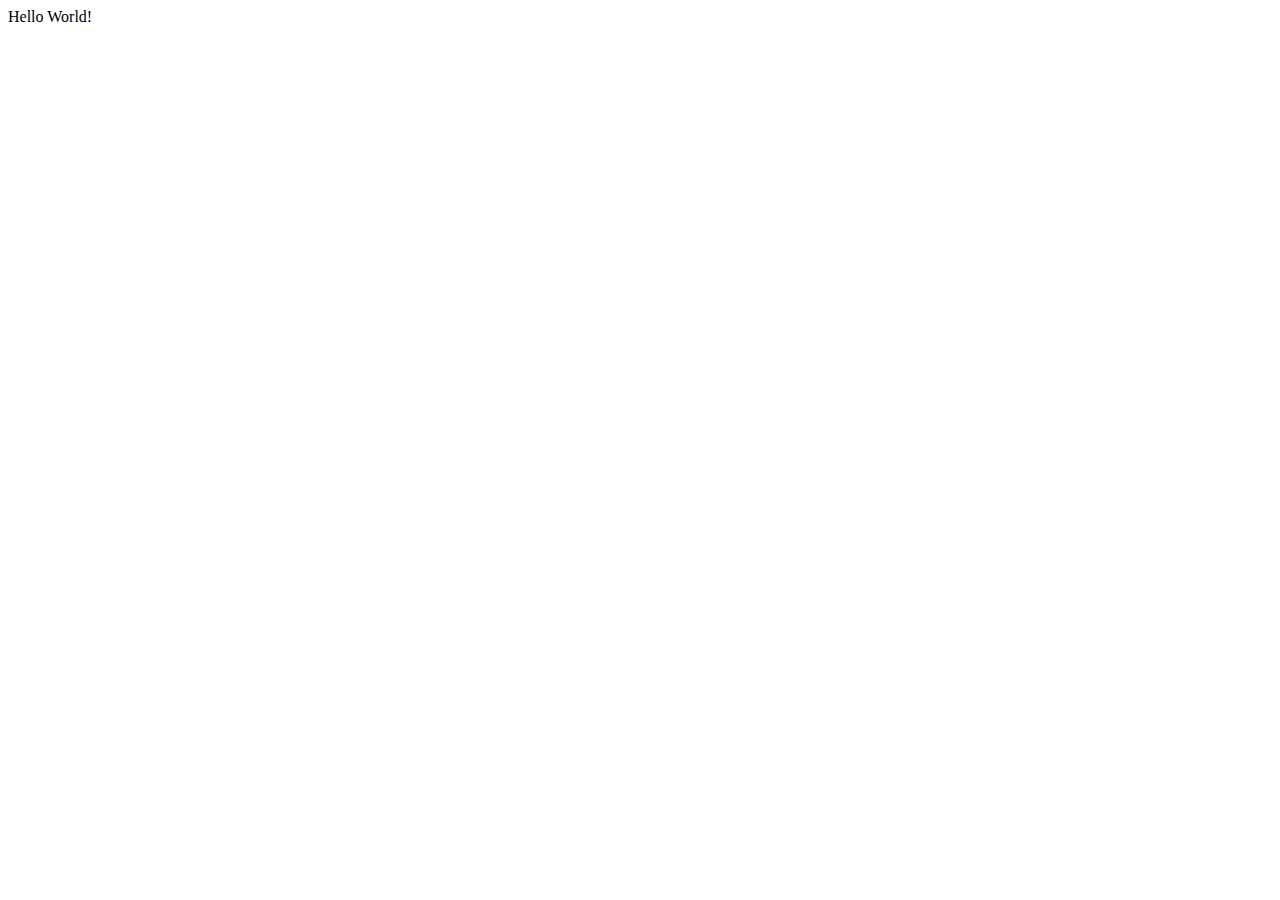
==== index.html @ 72d250ea "INDEX" ====
<!DOCTYPE html>
<html lang="en">
  <head>
    <meta charset="UTF-8">
    <title>Fork Me! FCC: Test Suite Template</title>
    <link rel="stylesheet" href="css/style.css">
  </head>

  <body>
    
    <script src="https://cdn.freecodecamp.org/testable-projects-fcc/v1/bundle.js"></script>

    <!--

    Hello Camper!

    For now, the test suite only works in Chrome!
    Please read the README below in the JS Editor before beginning.
    Feel free to delete this message once you have read it.
    Good luck and Happy Coding!

    - The freeCodeCamp Team

    -->
    <script  src="js/index.js"></script>
    <footer>Hello World!</footer>
  </body>
</html>
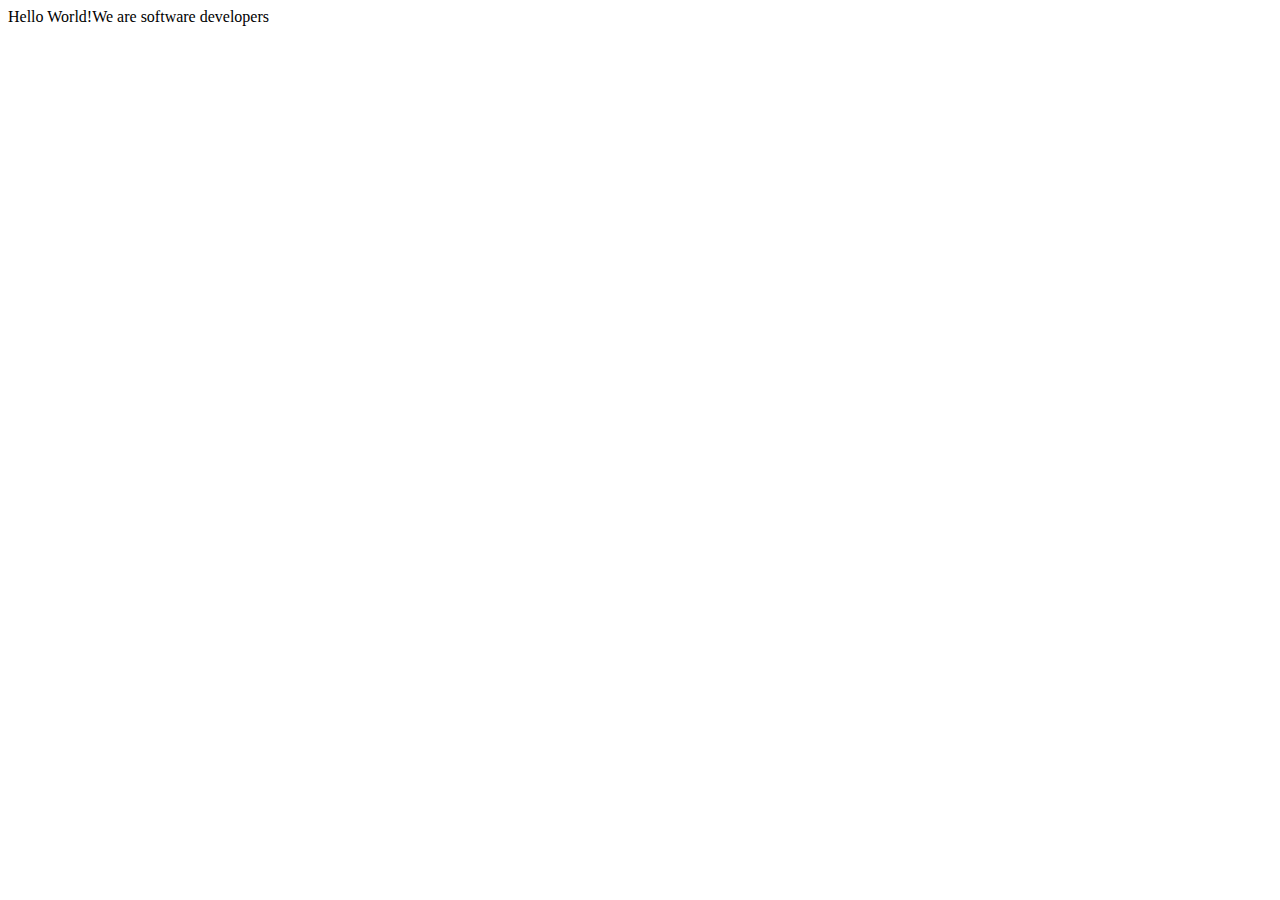
==== commit 80c597dd: "INDEX2" ====
--- a/index.html
+++ b/index.html
@@ -23,6 +23,6 @@
 
     -->
     <script  src="js/index.js"></script>
-    <footer>Hello World!</footer>
+    <footer>Hello World!We are software developers</footer>
   </body>
 </html>
